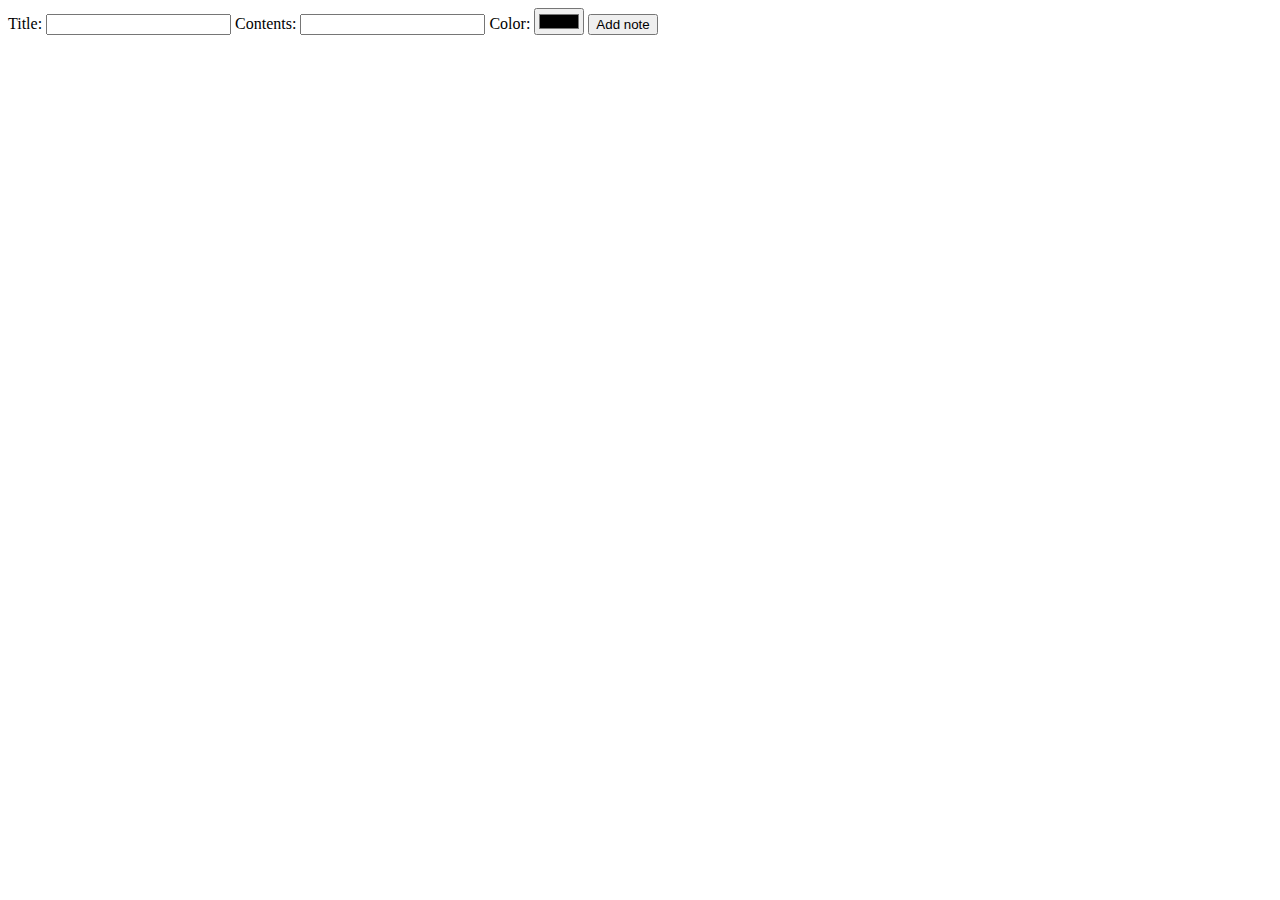
==== Lab 4 - notekeep/index.html @ 8bc72b2e "notekeep hobbit done" ====
<!DOCTYPE html>
<html lang="en">

<head>
    <meta charset="UTF-8">
    <meta name="viewport" content="width=device-width, initial-scale=1.0">
    <title>Document</title>
    <link rel="stylesheet" href="style.css">
</head>

<body>
    <div id="form">
        <label for="name">Title: <input type="text" id="title"></label>
        <label for="contenst">Contents: <input type="text" id="contenst"></label>
        <label for="color">Color: <input type="color" name="color" id="color"></label>
        <button id="addNote">Add note</button>
    </div>
    <div class="notesContainer">
    </div>
    <script src="script.js"></script>
</body>

</html>
---- Lab 4 - notekeep/style.css ----
.notesContainer {
    display: flex;
}

.note {
    width: 200px;
    height: 250px;
    background-color: aquamarine;
    display: flex;
    flex-direction: column;
}

.noteHeader {
    display: flex;
    flex-direction: row;
    justify-content: space-between;
    flex: 1;
}

.controls {
    display: flex;
    justify-content: space-between;
    padding: 5px;
}

.noteContenst {
    flex: 15;
}

.note p {
    flex: 1;
}
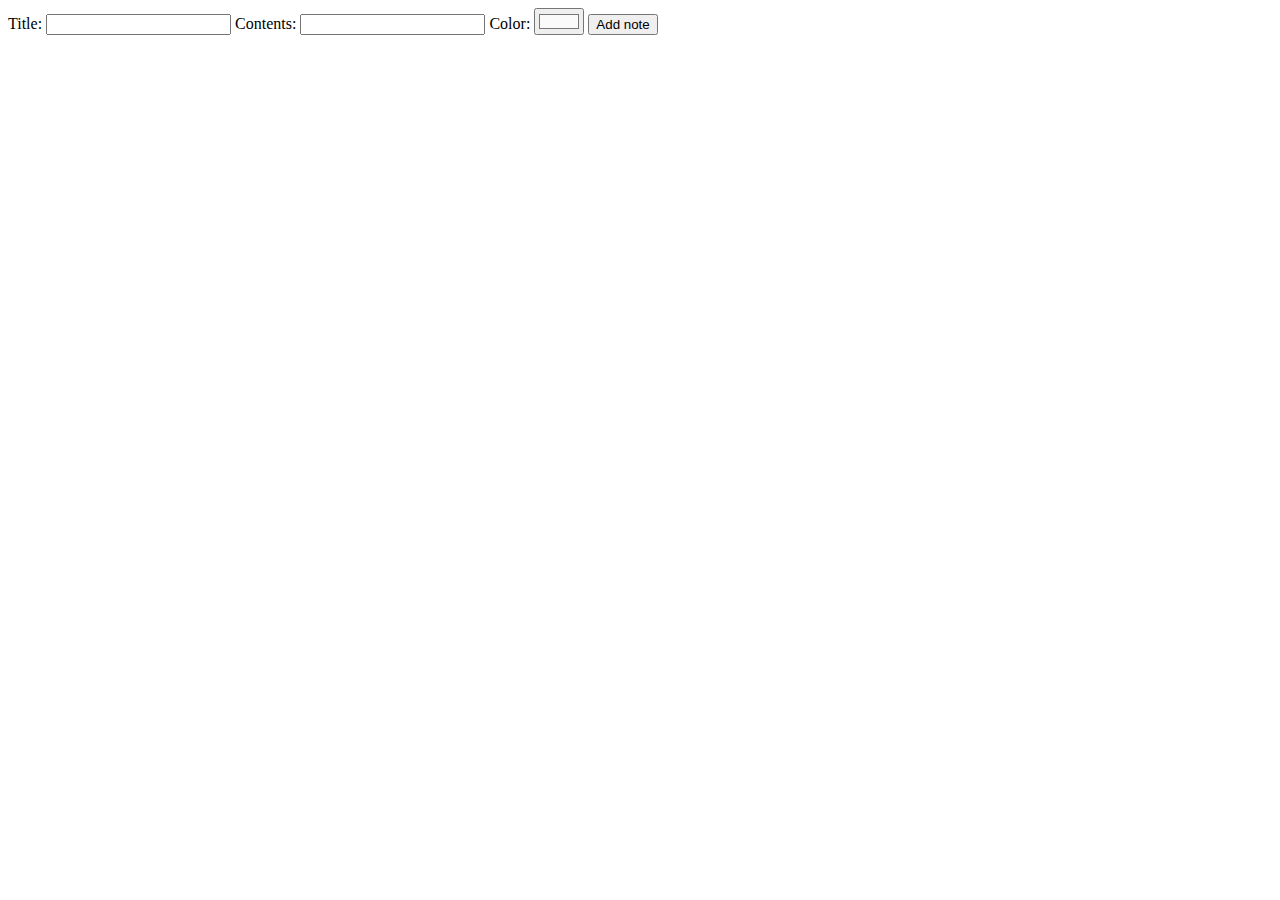
==== commit f85c101d: "NoteKeep enchanced" ====
--- a/Lab 4 - notekeep/index.html
+++ b/Lab 4 - notekeep/index.html
@@ -12,7 +12,7 @@
     <div id="form">
         <label for="name">Title: <input type="text" id="title"></label>
         <label for="contenst">Contents: <input type="text" id="contenst"></label>
-        <label for="color">Color: <input type="color" name="color" id="color"></label>
+        <label for="color">Color: <input type="color" name="color" id="color" value="#FAFAFA"></label>
         <button id="addNote">Add note</button>
     </div>
     <div class="notesContainer">
--- a/Lab 4 - notekeep/style.css
+++ b/Lab 4 - notekeep/style.css
@@ -4,17 +4,15 @@
 
 .note {
     width: 200px;
-    height: 250px;
+    height: 350px;
     background-color: aquamarine;
     display: flex;
     flex-direction: column;
 }
 
 .noteHeader {
-    display: flex;
-    flex-direction: row;
-    justify-content: space-between;
-    flex: 1;
+    width: 100%;
+    overflow-wrap: break-word;
 }
 
 .controls {
@@ -25,6 +23,7 @@
 
 .noteContenst {
     flex: 15;
+    overflow: auto;
 }
 
 .note p {
